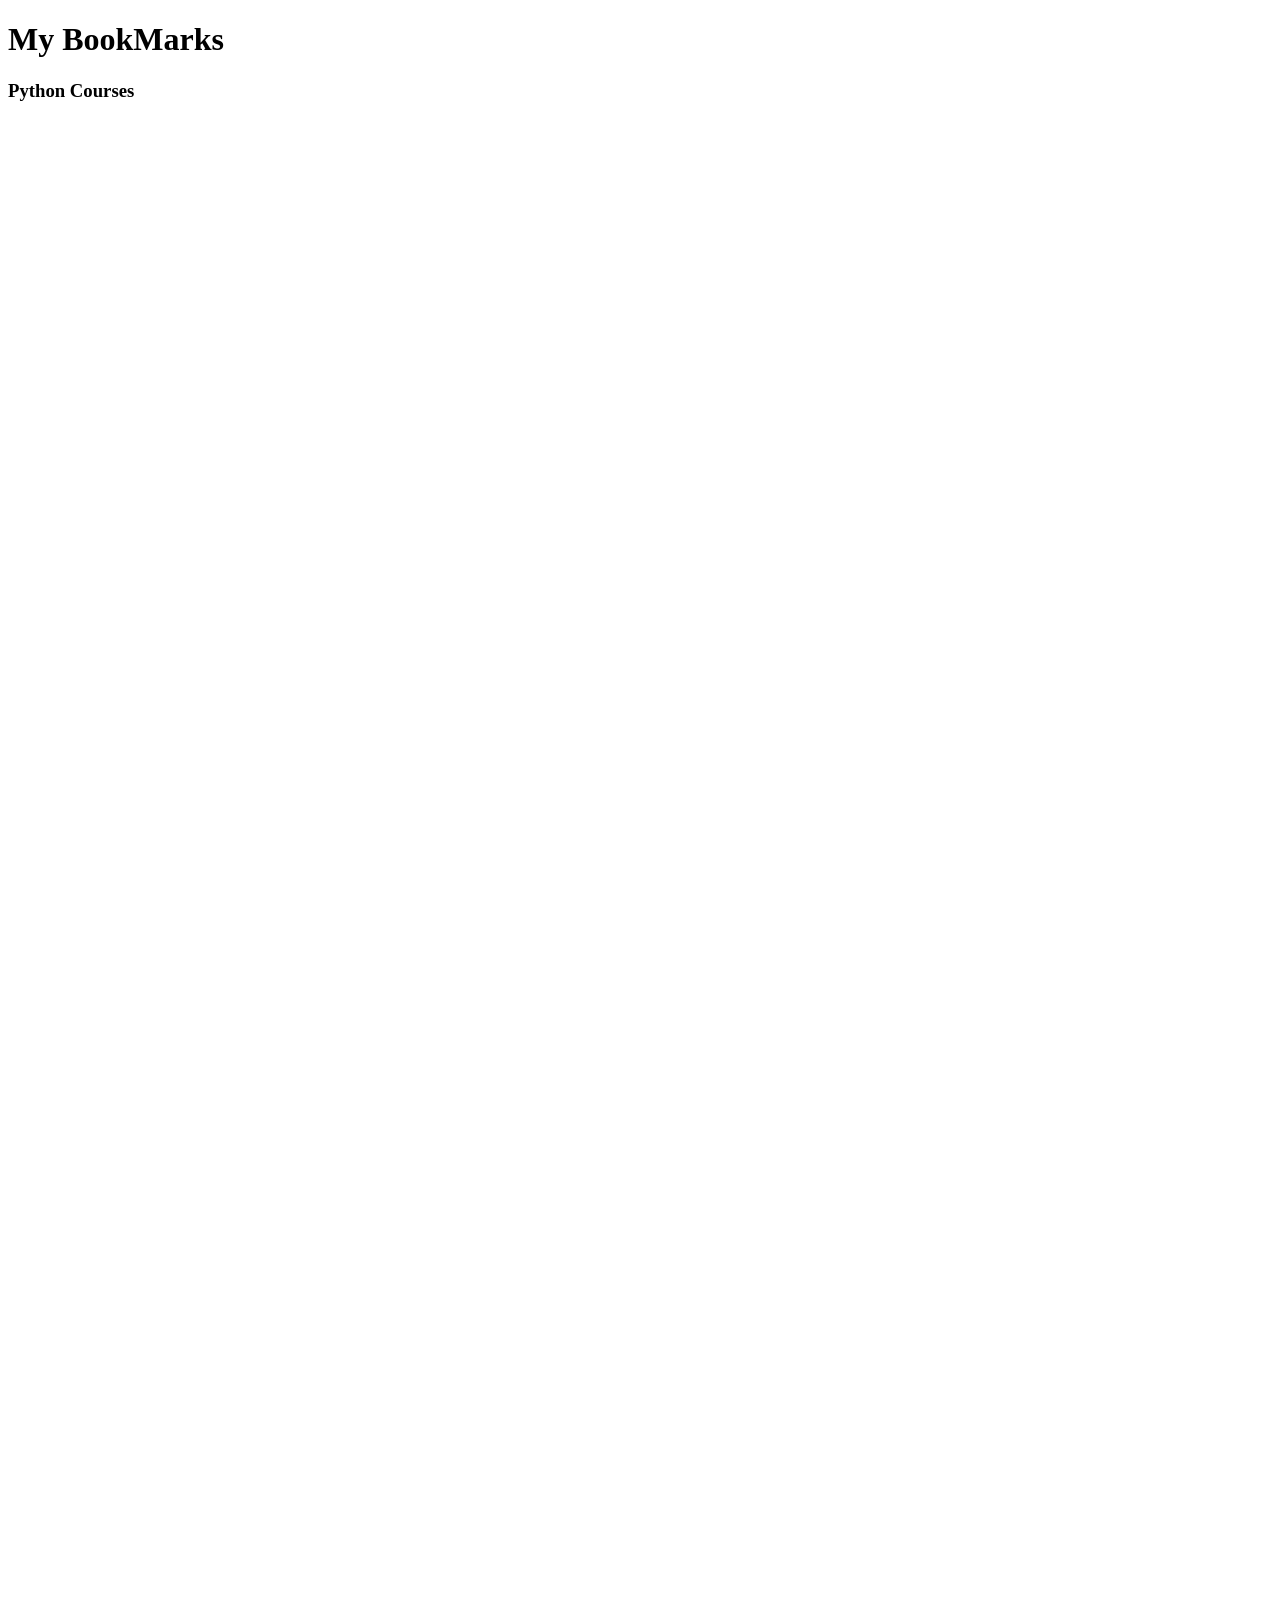
==== BookMark/index.html @ fb40394e "my book mark with modern  UI is added" ====
<!DOCTYPE html>
<html lang="en">
<head>
    <meta charset="UTF-8">
    <meta name="viewport" content="width=device-width, initial-scale=1.0">
    <title>My Bookmark - Raj</title>
    <link rel="stylesheet" href="style.css">
</head>
<body>

<header>
    <h1>My BookMarks</h1>
</header>

<main>
    <h3 class="head_title">Python Courses</h3>
    <div class="stuct">
    <div class="video">
        <iframe width="460" height="280" src="https://www.youtube.com/embed/UrsmFxEIp5k?si=R9yFhYVAkInmtqCh" title="YouTube video player" frameborder="0" allow="accelerometer; autoplay; clipboard-write; encrypted-media; gyroscope; picture-in-picture; web-share" referrerpolicy="strict-origin-when-cross-origin" allowfullscreen></iframe>
    </div>
    <div class="video">
        <iframe width="460" height="280" src="https://www.youtube.com/embed/t2_Q2BRzeEE?si=WCigUHqBW0tMe_ow" title="YouTube video player" frameborder="0" allow="accelerometer; autoplay; clipboard-write; encrypted-media; gyroscope; picture-in-picture; web-share" referrerpolicy="strict-origin-when-cross-origin" allowfullscreen></iframe>
    </div>
    <div class="video">
        <iframe width="460" height="280" src="https://www.youtube.com/embed/ERCMXc8x7mc?si=4r0d5LzBopwlEoSD" title="YouTube video player" frameborder="0" allow="accelerometer; autoplay; clipboard-write; encrypted-media; gyroscope; picture-in-picture; web-share" referrerpolicy="strict-origin-when-cross-origin" allowfullscreen></iframe>
    </div>
    <div class="video">
        <iframe width="460" height="280" src="https://www.youtube.com/embed/g4Ffdh41vRQ?si=57EI_deWlM7MtQZR" title="YouTube video player" frameborder="0" allow="accelerometer; autoplay; clipboard-write; encrypted-media; gyroscope; picture-in-picture; web-share" referrerpolicy="strict-origin-when-cross-origin" allowfullscreen></iframe>
    </div>
    <div class="video">
        <iframe width="460" height="280" src="https://www.youtube.com/embed/XV-lIaO00H8?si=x3LXZ-vofQUCNy85" title="YouTube video player" frameborder="0" allow="accelerometer; autoplay; clipboard-write; encrypted-media; gyroscope; picture-in-picture; web-share" referrerpolicy="strict-origin-when-cross-origin" allowfullscreen></iframe>
    </div>
    <div class="video">
        <iframe width="460" height="280" src="https://www.youtube.com/embed/HeW-D6KpDwY?si=8UqmIKVfwtZK6nA-" title="YouTube video player" frameborder="0" allow="accelerometer; autoplay; clipboard-write; encrypted-media; gyroscope; picture-in-picture; web-share" referrerpolicy="strict-origin-when-cross-origin" allowfullscreen></iframe>
    </div>
    </div>
</main>
    
</body>
</html>
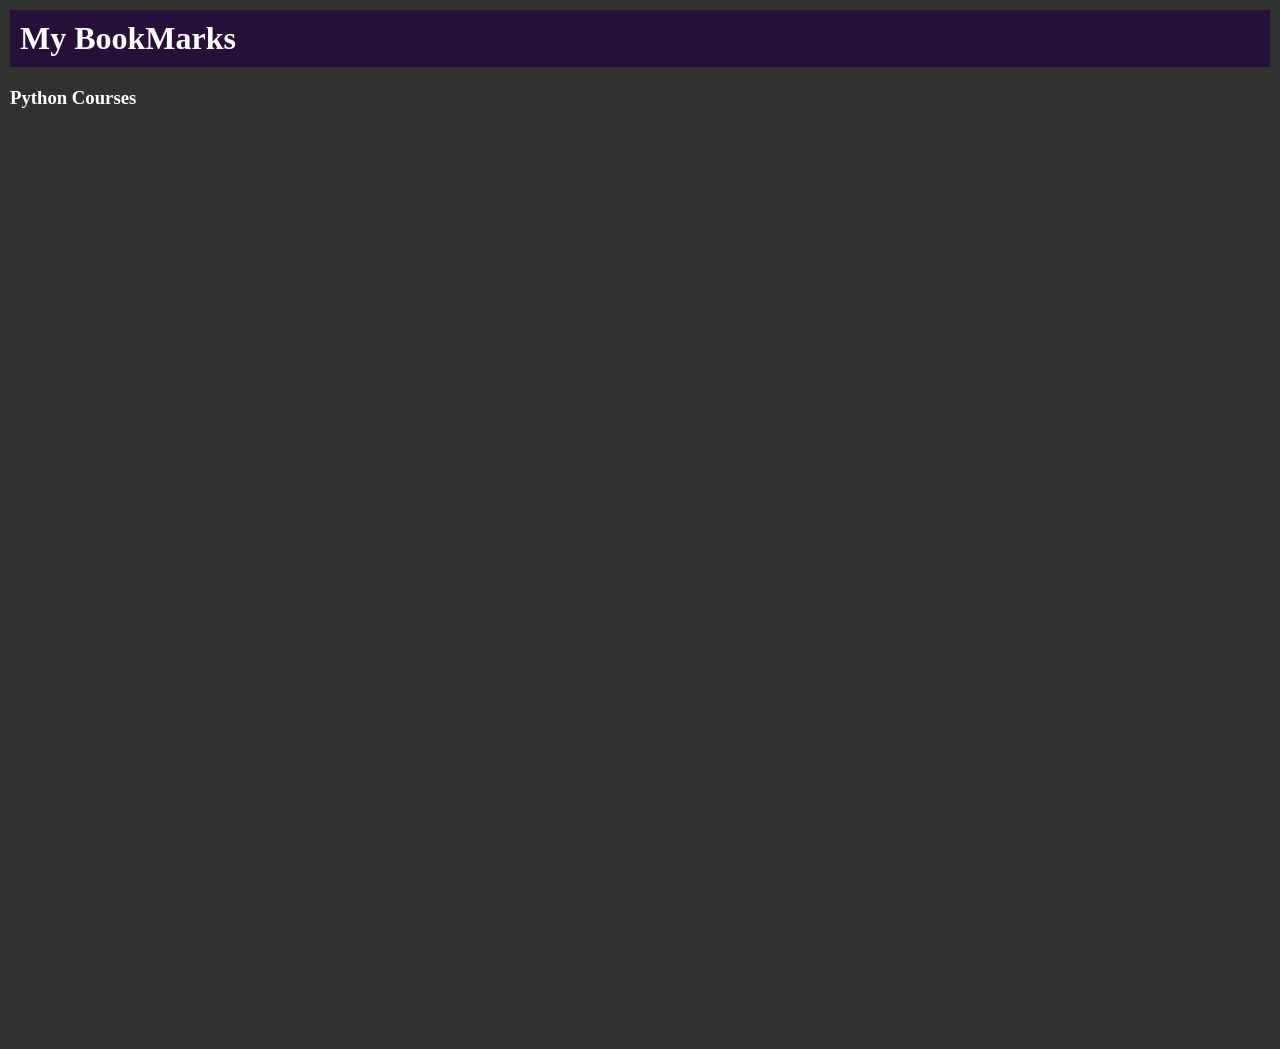
==== commit 8f97e4b4: "no major changes" ====
--- a/BookMark/index.html
+++ b/BookMark/index.html
@@ -3,6 +3,7 @@
 <head>
     <meta charset="UTF-8">
     <meta name="viewport" content="width=device-width, initial-scale=1.0">
+    <meta name="referrer" content="strict-origin-when-cross-origin" />
     <title>My Bookmark - Raj</title>
     <link rel="stylesheet" href="style.css">
 </head>
@@ -12,7 +13,9 @@
     <h1>My BookMarks</h1>
 </header>
 
+
 <main>
+
     <h3 class="head_title">Python Courses</h3>
     <div class="stuct">
     <div class="video">
--- a/BookMark/style.css
+++ b/BookMark/style.css
@@ -0,0 +1,43 @@
+*{
+    margin: 0;
+    padding: 0;
+    box-sizing: border-box;
+}
+body{
+    background-color: rgb(49, 49, 49);
+    color: white;
+}
+header{
+    background-color: rgb(39, 15, 58);
+    padding: 10px;
+    margin: 10px;
+}
+.head_title{
+    padding: 10px;
+}
+.video{
+    padding: 15px;
+    display: inline-flex;
+    flex-direction: column;
+    font-family: Arial, Helvetica, sans-serif;
+}
+iframe{
+    border-radius: 20px;
+}
+@media (max-width : 1091px){
+    .stuct{
+        display: flex;
+        flex-direction: column;
+        justify-content: center;
+        align-items: center;
+    }
+    .video{
+        display: inline-flex;
+        flex-direction: column;
+        justify-content: center;
+        align-items: center;
+    }
+    iframe{
+        width: 75vw;
+    }
+}
